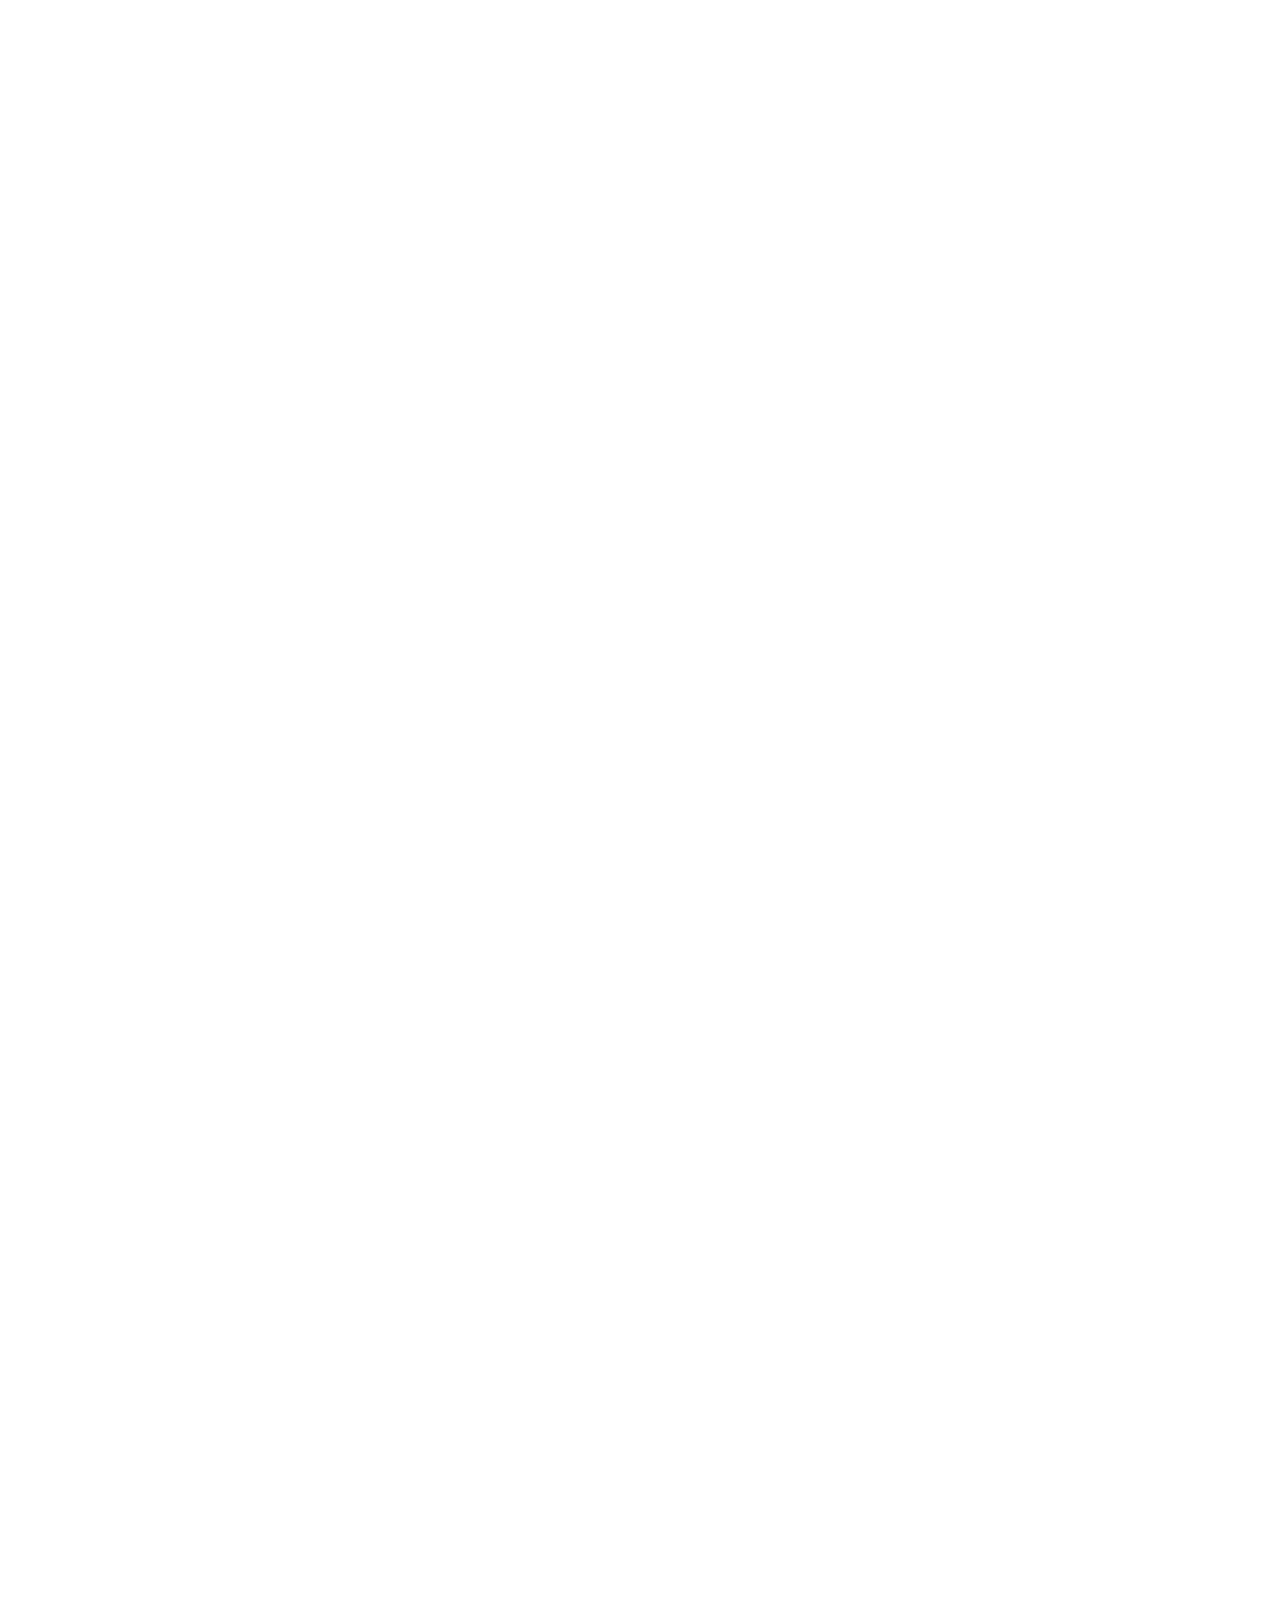
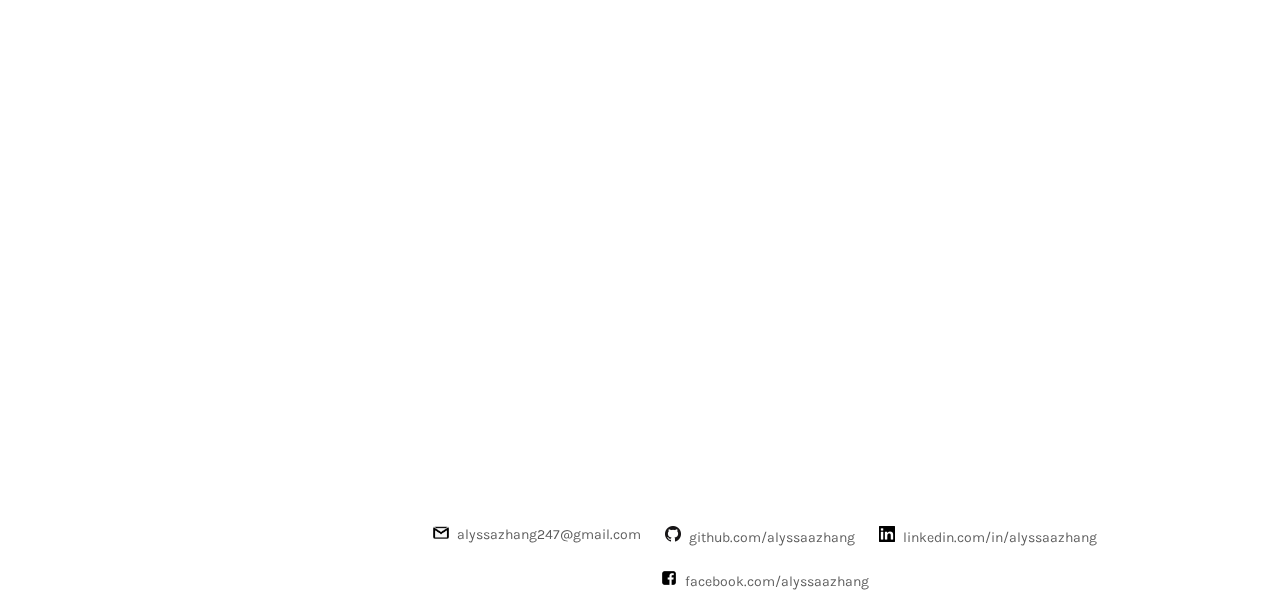
==== index.html @ c3cff25b "add photos" ====
<!DOCTYPE html>
<html lang="en">

<head>
  <meta charset="utf-8">
  <meta http-equiv="X-UA-Compatible" content="IE=edge">
  <meta name="viewport" content="width=device-width, initial-scale=1">
  <title>Alyssa Zhang</title>
  <link rel="stylesheet" href="index.css" />
  <link rel="stylesheet" href="https://fonts.googleapis.com/icon?family=Material+Icons">
  <!--[if lt IE 9]>
      <script src="https://oss.maxcdn.com/html5shiv/3.7.2/html5shiv.min.js"></script>
      <script src="https://oss.maxcdn.com/respond/1.4.2/respond.min.js"></script>
    <![endif]-->
</head>

<body>
  <div class="sidebar">
    <a href="index.html">
      <img class="mylogo" src="logo/my_logo2.png" title="home"></a>
    <a href="about.html">about + resume</a>
    <a href="#projects">coding projects</a>
    <a href="photos.html">photos</a>
    <a href="#contact">contact</a>
  </div>

  <!-- Page content -->
  <div class="content">
    <div class="row">
      <div id="column1">
        <img src="img/home/lake_h.jpg">
        <img src="img/home/flower_h.jpg">
        <img src="img/home/birds_h.jpg">
      </div>
      <div id="column2">
        <img src="img/home/arch_h.jpg">
        <img src="img/home/ante_h.jpg">
        <img src="img/home/sunset_h.jpg">
      </div>
      <div id="column3">
        <img src="img/home/road_h.jpg">
        <img src="img/home/venice_h.jpg">
        <img src="img/home/bramp_h.jpg">
      </div>
      <div id="column4">
        <img src="img/home/peach_h.jpg">
        <img src="img/home/crane_h.jpg">
        <img src="img/home/blossom_h.jpg">
      </div>
    </div>

    <div id="contact">
      <a href="mailto:alyssazhang247@gmail.com">
        <img class="contactlogo" src="logo/email_logo.png">
        alyssazhang247@gmail.com</a>
      <a href="https://github.com/alyssaazhang">
        <img class="contactlogo" src="logo/github_logo.png">
        github.com/alyssaazhang</a>
      <a href="https://linkedin.com/in/alyssaazhang">
        <img class="contactlogo" src="logo/linkedin_logo.png">
        linkedin.com/in/alyssaazhang</a>
      <a href="https://facebook.com/alyssaazhang">
        <img class="contactlogo" src="logo/facebook_logo.png">
        facebook.com/alyssaazhang</a>
    </div>
  </div>
</body>
---- index.css ----
@import url('https://fonts.googleapis.com/css2?family=Karla:wght@300;400;500;600&family=Oswald:wght@300;400&display=swap');

.sidebar {
  margin: 0;
  padding-left: 60px;
  width: 300px;
  position: fixed;
  height: 100%;
  overflow: hidden;
  opacity: 0;
  -webkit-animation: fadein 0.8s ease 0s 1 normal forwards; /* Safari, Chrome and Opera > 12.1 */
       -moz-animation: fadein 0.8s ease 0s 1 normal forwards; /* Firefox < 16 */
        -ms-animation: fadein 0.8s ease 0s 1 normal forwards; /* Internet Explorer */
         -o-animation: fadein 0.8s ease 0s 1 normal forwards; /* Opera < 12.1 */
            animation: fadein 0.8s ease 0s 1 normal forwards;
}

/* Sidebar links */
.sidebar a, button {
  position: relative;
  display: block;
  padding: 8px;
  text-decoration: none;
  font-family: 'Karla', sans-serif;
  font-size: 16px;
  overflow: hidden;
  font-weight: 500;
  border: none;
  background-color: white;
  outline: none;
}

/* Active/current link */
.sidebar a.active, button.active {
  color: black;
  font-weight: 600;
}

a:not(.active), button:not(.active) {
  background: linear-gradient(to right, black, black 50%, #595959 50%);
  background-clip: text;
  -webkit-background-clip: text;
  -webkit-text-fill-color: transparent;
  background-size: 200% 100%;
  background-position: 100%;
  transition: background-position 0.9s ease-out;
  cursor: pointer;
}

/* Links on mouse-over */
a:hover:not(.active), button:hover:not(.active) {
  color: #494949;
  background-position: 0 100%;
}

.material-icons {
  float: right;
  padding-left: 8px;
}

/* Page content. The value of the margin-left property should match the value of the sidebar's width property */
.content {
  margin-left: 300px;
  padding: 5px 16px;
  height: 1000px;
}

/* On screens that are less than 700px wide, make the sidebar into a topbar */
@media screen and (max-width: 700px) {
  .sidebar {
    width: 100%;
    height: auto;
    position: relative;
  }

  .sidebar a, button {
    float: left;
    padding: 8px 10px;
  }

  div.content {
    margin-left: 0;
  }
}

/* On screens that are less than 400px, display the bar vertically, instead of horizontally */
@media screen and (max-width: 700px) {
  .sidebar a, button {
    text-align: center;
    padding: 8px 20px;
  }
}

@media screen and (max-width: 610px) {
  .sidebar a, button {
    text-align: center;
    padding: 8px 50px;
  }
}

@media screen and (max-width: 606px) {
  .sidebar a, button {
    text-align: center;
    padding: 8px 40px;
  }
}

@media screen and (max-width: 570px) {
  .sidebar a, button {
    text-align: center;
    padding: 8px 20px;
  }
}

.mylogo {
  width: 130px;
  height: auto;
  margin-bottom: 10px;
}

.contactlogo {
  width: 16px;
  height: auto;
  margin-right: 5px;
}

#contact {
  display: flex;
  flex-direction: row;
  flex-wrap: wrap;
  justify-content: center;
  left: 0;
  bottom: 0;
  width: 100%;
  text-align: left;
  padding-top: 50px;
}

#contact a {
  font-size: 14px;
  color: #595959;
  padding: 12px;
  text-decoration: none;
  font-family: 'Karla', sans-serif;
}

body, html {
  padding-top: 25px;
  padding-right: 2%;
  height: 100%;
  scroll-behavior: smooth;
}

.collections {
  display: none;
  margin-top: -8px;
}

.collections a {
  font-size: 16px;
  color: #595959;
  padding-left: 40px;
  background: linear-gradient(to right, black, black 50%, #595959 50%);
  background-clip: text;
  -webkit-background-clip: text;
  -webkit-text-fill-color: transparent;
  background-size: 200% 100%;
  background-position: 100%;
  transition: background-position 0.9s ease-out;
  cursor: pointer;
}

.row {
  display: -ms-flexbox;
  /* IE10 */
  display: flex;
  -ms-flex-wrap: wrap;
  /* IE10 */
  flex-wrap: wrap;
  padding: 10 40px;
}

/* Create four equal columns that sits next to each other */
#column1, #column2, #column3, #column4 {
  -ms-flex: 25%;
  /* IE10 */
  flex: 25%;
  max-width: 25%;
  padding: 0px 6px;
  opacity: 0;
}

#column1 img, #column2 img, #column3 img, #column4 img {
  margin-top: 12px;
  vertical-align: middle;
  width: 100%;
}

#column1 {
  -webkit-animation: fadein 0.5s ease 0.1s 1 normal forwards; /* Safari, Chrome and Opera > 12.1 */
       -moz-animation: fadein 0.5s ease 0.1s 1 normal forwards; /* Firefox < 16 */
        -ms-animation: fadein 0.5s ease 0.1s 1 normal forwards; /* Internet Explorer */
         -o-animation: fadein 0.5s ease 0.1s 1 normal forwards; /* Opera < 12.1 */
            animation: fadein 0.5s ease 0.1s 1 normal forwards;
}
#column2 {
  -webkit-animation: fadein 0.5s ease 0.2s 1 normal forwards; /* Safari, Chrome and Opera > 12.1 */
       -moz-animation: fadein 0.5s ease 0.2s 1 normal forwards; /* Firefox < 16 */
        -ms-animation: fadein 0.5s ease 0.2s 1 normal forwards; /* Internet Explorer */
         -o-animation: fadein 0.5s ease 0.2s 1 normal forwards; /* Opera < 12.1 */
            animation: fadein 0.5s ease 0.2s 1 normal forwards;
}
#column3 {
  -webkit-animation: fadein 0.5s ease 0.4s 1 normal forwards; /* Safari, Chrome and Opera > 12.1 */
       -moz-animation: fadein 0.5s ease 0.4s 1 normal forwards; /* Firefox < 16 */
        -ms-animation: fadein 0.5s ease 0.4s 1 normal forwards; /* Internet Explorer */
         -o-animation: fadein 0.5s ease 0.4s 1 normal forwards; /* Opera < 12.1 */
            animation: fadein 0.5s ease 0.4s 1 normal forwards;
}
#column4 {
  -webkit-animation: fadein 0.5s ease 0.6s 1 normal forwards; /* Safari, Chrome and Opera > 12.1 */
       -moz-animation: fadein 0.5s ease 0.6s 1 normal forwards; /* Firefox < 16 */
        -ms-animation: fadein 0.5s ease 0.6s 1 normal forwards; /* Internet Explorer */
         -o-animation: fadein 0.5s ease 0.6s 1 normal forwards; /* Opera < 12.1 */
            animation: fadein 0.5s ease 0.6s 1 normal forwards;
}

/* Responsive layout - makes a two column-layout instead of four columns */
@media screen and (max-width: 1520px) {
  #column1, #column2, #column3, #column4 {
    -ms-flex: 50%;
    flex: 50%;
    max-width: 50%;
  }

}

/* Responsive layout - makes the two columns stack on top of each other instead of next to each other */
@media screen and (max-width: 1100px) {
  #column1, #column2, #column3, #column4 {
    -ms-flex: 100%;
    flex: 100%;
    max-width: 100%;
  }

  .mylogo img {
    display: none;
  }
}

* {
  box-sizing: border-box;
}

@keyframes fadein {
    from { opacity: 0; }
    to   { opacity: 1; }
}

/* Firefox < 16 */
@-moz-keyframes fadein {
    from { opacity: 0; }
    to   { opacity: 1; }
}

/* Safari, Chrome and Opera > 12.1 */
@-webkit-keyframes fadein {
    from { opacity: 0; }
    to   { opacity: 1; }
}

/* Internet Explorer */
@-ms-keyframes fadein {
    from { opacity: 0; }
    to   { opacity: 1; }
}

/* Opera < 12.1 */
@-o-keyframes fadein {
    from { opacity: 0; }
    to   { opacity: 1; }
}
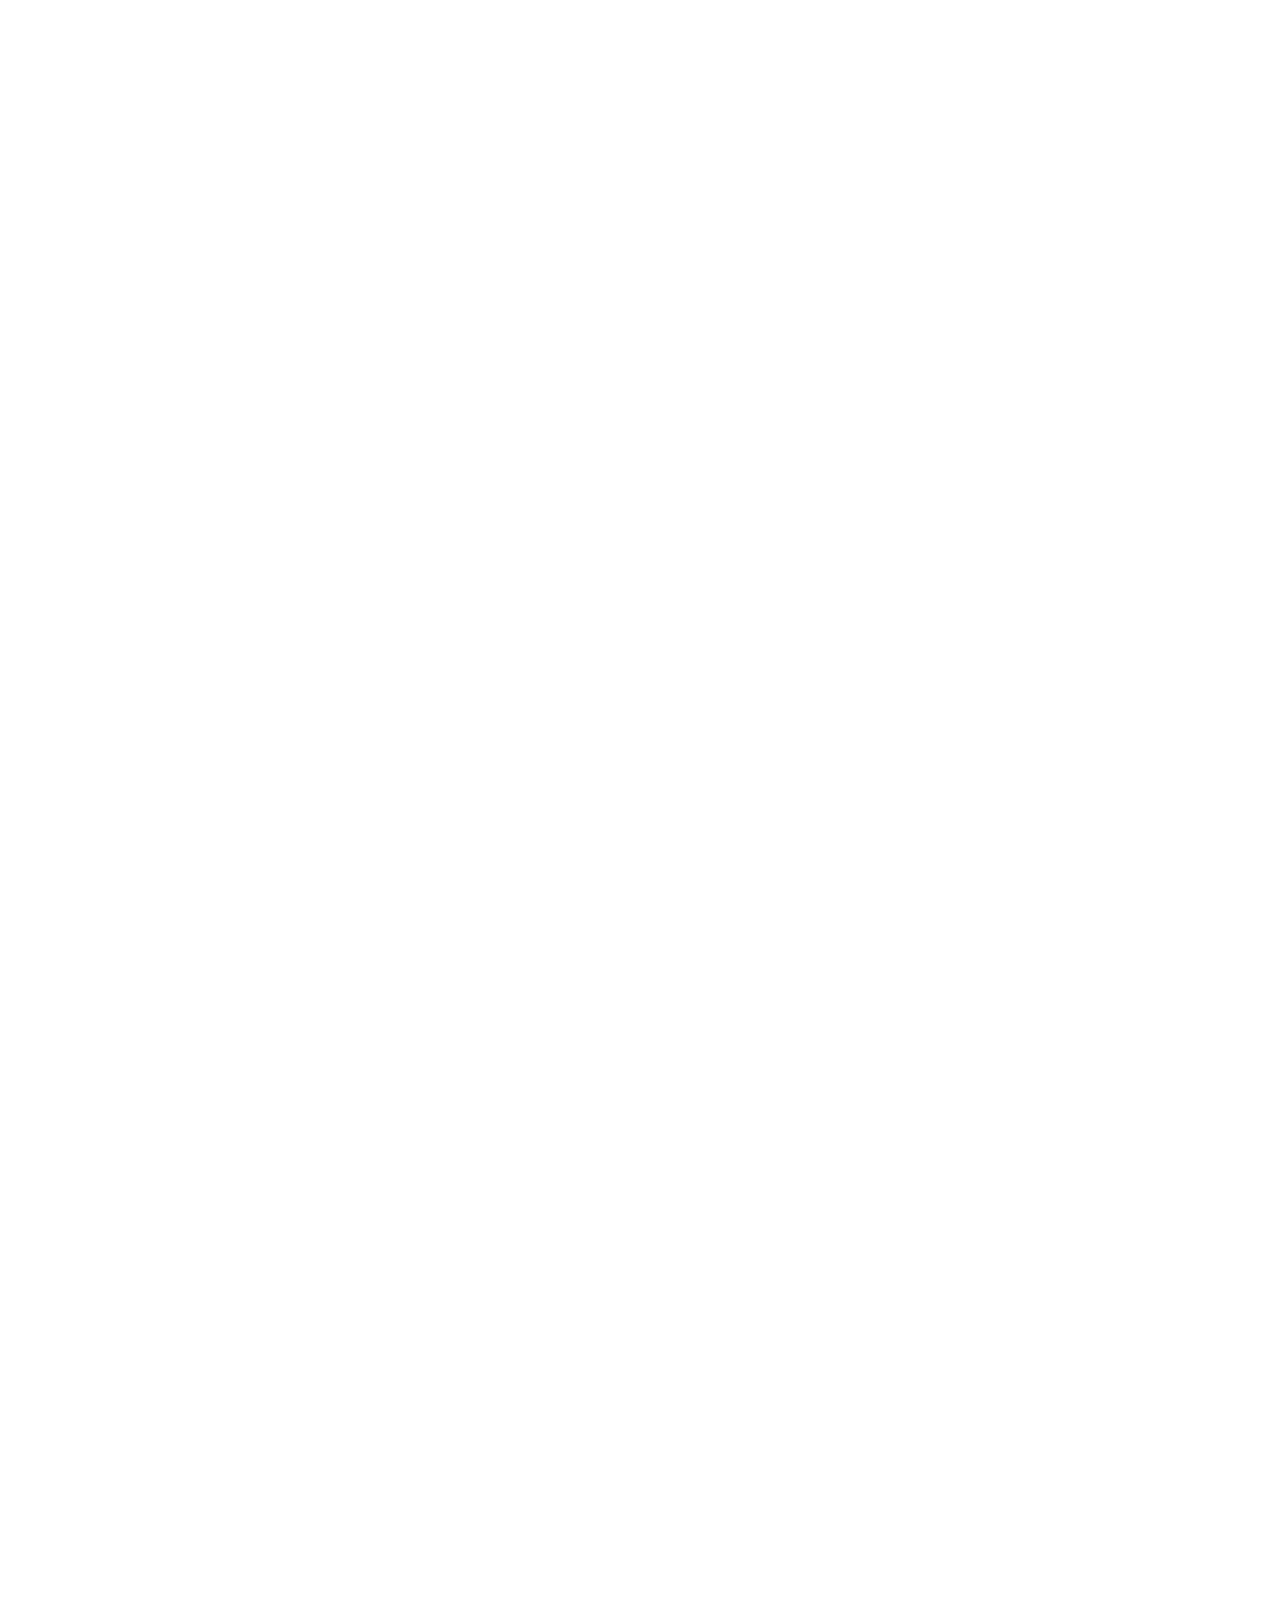
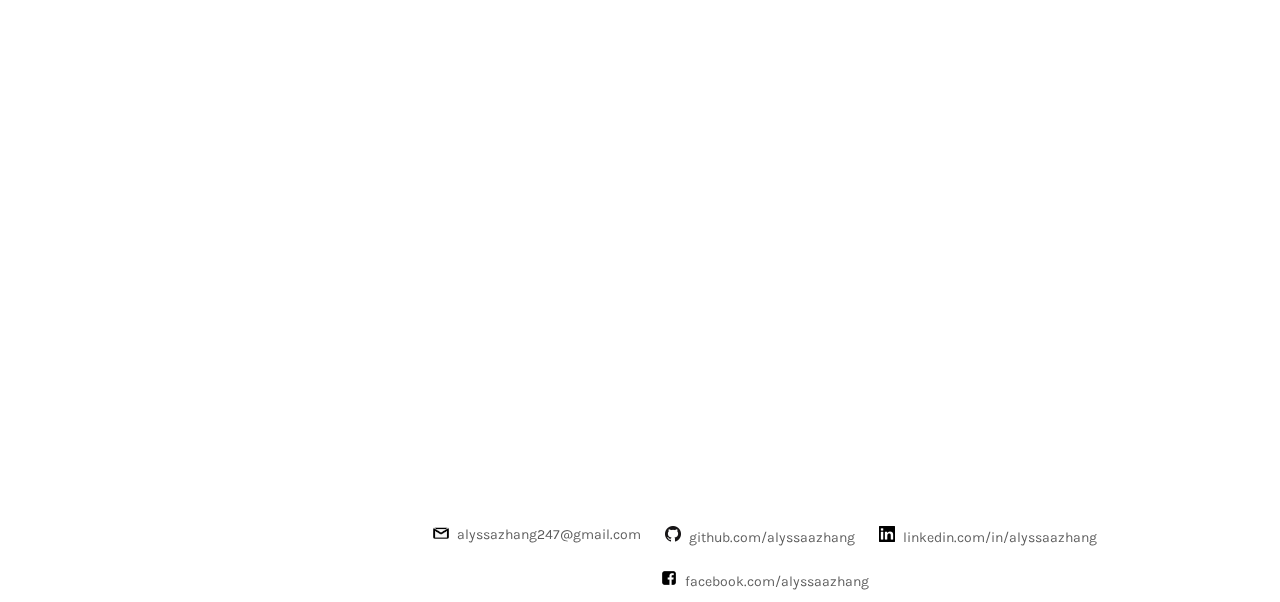
==== commit f7d74a17: "add pages and finalize" ====
--- a/index.html
+++ b/index.html
@@ -1,67 +1,72 @@
 <!DOCTYPE html>
 <html lang="en">
-
-<head>
-  <meta charset="utf-8">
-  <meta http-equiv="X-UA-Compatible" content="IE=edge">
-  <meta name="viewport" content="width=device-width, initial-scale=1">
-  <title>Alyssa Zhang</title>
-  <link rel="stylesheet" href="index.css" />
-  <link rel="stylesheet" href="https://fonts.googleapis.com/icon?family=Material+Icons">
-  <!--[if lt IE 9]>
+  <head>
+    <meta charset="utf-8" />
+    <meta http-equiv="X-UA-Compatible" content="IE=edge" />
+    <meta name="viewport" content="width=device-width, initial-scale=1" />
+    <title>Alyssa Zhang</title>
+    <link rel="stylesheet" href="index.css" />
+    <link rel="stylesheet" href="sidebarcontact.css" />
+    <!--[if lt IE 9]>
       <script src="https://oss.maxcdn.com/html5shiv/3.7.2/html5shiv.min.js"></script>
       <script src="https://oss.maxcdn.com/respond/1.4.2/respond.min.js"></script>
     <![endif]-->
-</head>
+  </head>
 
-<body>
-  <div class="sidebar">
-    <a href="index.html">
-      <img class="mylogo" src="logo/my_logo2.png" title="home"></a>
-    <a href="about.html">about + resume</a>
-    <a href="#projects">coding projects</a>
-    <a href="photos.html">photos</a>
-    <a href="#contact">contact</a>
-  </div>
+  <body>
+    <div class="sidebar">
+      <a href="index.html">
+        <img class="mylogo" src="logo/my_logo2.png" title="home"
+      /></a>
+      <a href="about.html">about + resume</a>
+      <a href="projects.html">coding projects</a>
+      <a href="photos.html">photos</a>
+      <a href="#contact">contact</a>
+    </div>
 
-  <!-- Page content -->
-  <div class="content">
-    <div class="row">
-      <div id="column1">
-        <img src="img/home/lake_h.jpg">
-        <img src="img/home/flower_h.jpg">
-        <img src="img/home/birds_h.jpg">
+    <!-- Page content -->
+    <div class="content">
+      <div class="row">
+        <div id="column1">
+          <img src="img/home/lake_h.jpg" />
+          <img src="img/home/flower_h.jpg" />
+          <img src="img/home/yosemite_h.jpg" />
+        </div>
+        <div id="column2">
+          <img src="img/home/arch_h.jpg" />
+          <img src="img/home/ante_h.jpg" />
+          <img src="img/home/sunset_h.jpg" />
+        </div>
+        <div id="column3">
+          <img src="img/home/road_h.jpg" />
+          <img src="img/home/venice_h.jpg" />
+          <img src="img/home/bramp_h.jpg" />
+        </div>
+        <div id="column4">
+          <img src="img/home/peach_h.jpg" />
+          <img src="img/home/crane_h.jpg" />
+          <img src="img/home/blossom_h.jpg" />
+        </div>
       </div>
-      <div id="column2">
-        <img src="img/home/arch_h.jpg">
-        <img src="img/home/ante_h.jpg">
-        <img src="img/home/sunset_h.jpg">
-      </div>
-      <div id="column3">
-        <img src="img/home/road_h.jpg">
-        <img src="img/home/venice_h.jpg">
-        <img src="img/home/bramp_h.jpg">
-      </div>
-      <div id="column4">
-        <img src="img/home/peach_h.jpg">
-        <img src="img/home/crane_h.jpg">
-        <img src="img/home/blossom_h.jpg">
+
+      <div id="contact">
+        <a href="mailto:alyssazhang247@gmail.com">
+          <img class="contactlogo" src="logo/email_logo.png" />
+          alyssazhang247@gmail.com</a
+        >
+        <a href="https://github.com/alyssaazhang">
+          <img class="contactlogo" src="logo/github_logo.png" />
+          github.com/alyssaazhang</a
+        >
+        <a href="https://linkedin.com/in/alyssaazhang">
+          <img class="contactlogo" src="logo/linkedin_logo.png" />
+          linkedin.com/in/alyssaazhang</a
+        >
+        <a href="https://facebook.com/alyssaazhang">
+          <img class="contactlogo" src="logo/facebook_logo.png" />
+          facebook.com/alyssaazhang</a
+        >
       </div>
     </div>
-
-    <div id="contact">
-      <a href="mailto:alyssazhang247@gmail.com">
-        <img class="contactlogo" src="logo/email_logo.png">
-        alyssazhang247@gmail.com</a>
-      <a href="https://github.com/alyssaazhang">
-        <img class="contactlogo" src="logo/github_logo.png">
-        github.com/alyssaazhang</a>
-      <a href="https://linkedin.com/in/alyssaazhang">
-        <img class="contactlogo" src="logo/linkedin_logo.png">
-        linkedin.com/in/alyssaazhang</a>
-      <a href="https://facebook.com/alyssaazhang">
-        <img class="contactlogo" src="logo/facebook_logo.png">
-        facebook.com/alyssaazhang</a>
-    </div>
-  </div>
-</body>
+  </body>
+</html>
--- a/index.css
+++ b/index.css
@@ -1,174 +1,4 @@
 @import url('https://fonts.googleapis.com/css2?family=Karla:wght@300;400;500;600&family=Oswald:wght@300;400&display=swap');
-
-.sidebar {
-  margin: 0;
-  padding-left: 60px;
-  width: 300px;
-  position: fixed;
-  height: 100%;
-  overflow: hidden;
-  opacity: 0;
-  -webkit-animation: fadein 0.8s ease 0s 1 normal forwards; /* Safari, Chrome and Opera > 12.1 */
-       -moz-animation: fadein 0.8s ease 0s 1 normal forwards; /* Firefox < 16 */
-        -ms-animation: fadein 0.8s ease 0s 1 normal forwards; /* Internet Explorer */
-         -o-animation: fadein 0.8s ease 0s 1 normal forwards; /* Opera < 12.1 */
-            animation: fadein 0.8s ease 0s 1 normal forwards;
-}
-
-/* Sidebar links */
-.sidebar a, button {
-  position: relative;
-  display: block;
-  padding: 8px;
-  text-decoration: none;
-  font-family: 'Karla', sans-serif;
-  font-size: 16px;
-  overflow: hidden;
-  font-weight: 500;
-  border: none;
-  background-color: white;
-  outline: none;
-}
-
-/* Active/current link */
-.sidebar a.active, button.active {
-  color: black;
-  font-weight: 600;
-}
-
-a:not(.active), button:not(.active) {
-  background: linear-gradient(to right, black, black 50%, #595959 50%);
-  background-clip: text;
-  -webkit-background-clip: text;
-  -webkit-text-fill-color: transparent;
-  background-size: 200% 100%;
-  background-position: 100%;
-  transition: background-position 0.9s ease-out;
-  cursor: pointer;
-}
-
-/* Links on mouse-over */
-a:hover:not(.active), button:hover:not(.active) {
-  color: #494949;
-  background-position: 0 100%;
-}
-
-.material-icons {
-  float: right;
-  padding-left: 8px;
-}
-
-/* Page content. The value of the margin-left property should match the value of the sidebar's width property */
-.content {
-  margin-left: 300px;
-  padding: 5px 16px;
-  height: 1000px;
-}
-
-/* On screens that are less than 700px wide, make the sidebar into a topbar */
-@media screen and (max-width: 700px) {
-  .sidebar {
-    width: 100%;
-    height: auto;
-    position: relative;
-  }
-
-  .sidebar a, button {
-    float: left;
-    padding: 8px 10px;
-  }
-
-  div.content {
-    margin-left: 0;
-  }
-}
-
-/* On screens that are less than 400px, display the bar vertically, instead of horizontally */
-@media screen and (max-width: 700px) {
-  .sidebar a, button {
-    text-align: center;
-    padding: 8px 20px;
-  }
-}
-
-@media screen and (max-width: 610px) {
-  .sidebar a, button {
-    text-align: center;
-    padding: 8px 50px;
-  }
-}
-
-@media screen and (max-width: 606px) {
-  .sidebar a, button {
-    text-align: center;
-    padding: 8px 40px;
-  }
-}
-
-@media screen and (max-width: 570px) {
-  .sidebar a, button {
-    text-align: center;
-    padding: 8px 20px;
-  }
-}
-
-.mylogo {
-  width: 130px;
-  height: auto;
-  margin-bottom: 10px;
-}
-
-.contactlogo {
-  width: 16px;
-  height: auto;
-  margin-right: 5px;
-}
-
-#contact {
-  display: flex;
-  flex-direction: row;
-  flex-wrap: wrap;
-  justify-content: center;
-  left: 0;
-  bottom: 0;
-  width: 100%;
-  text-align: left;
-  padding-top: 50px;
-}
-
-#contact a {
-  font-size: 14px;
-  color: #595959;
-  padding: 12px;
-  text-decoration: none;
-  font-family: 'Karla', sans-serif;
-}
-
-body, html {
-  padding-top: 25px;
-  padding-right: 2%;
-  height: 100%;
-  scroll-behavior: smooth;
-}
-
-.collections {
-  display: none;
-  margin-top: -8px;
-}
-
-.collections a {
-  font-size: 16px;
-  color: #595959;
-  padding-left: 40px;
-  background: linear-gradient(to right, black, black 50%, #595959 50%);
-  background-clip: text;
-  -webkit-background-clip: text;
-  -webkit-text-fill-color: transparent;
-  background-size: 200% 100%;
-  background-position: 100%;
-  transition: background-position 0.9s ease-out;
-  cursor: pointer;
-}
 
 .row {
   display: -ms-flexbox;
@@ -197,32 +27,32 @@
 }
 
 #column1 {
-  -webkit-animation: fadein 0.5s ease 0.1s 1 normal forwards; /* Safari, Chrome and Opera > 12.1 */
-       -moz-animation: fadein 0.5s ease 0.1s 1 normal forwards; /* Firefox < 16 */
-        -ms-animation: fadein 0.5s ease 0.1s 1 normal forwards; /* Internet Explorer */
-         -o-animation: fadein 0.5s ease 0.1s 1 normal forwards; /* Opera < 12.1 */
-            animation: fadein 0.5s ease 0.1s 1 normal forwards;
+  -webkit-animation: fadein 1.0s ease 0.2s 1 normal forwards; /* Safari, Chrome and Opera > 12.1 */
+       -moz-animation: fadein 1.0s ease 0.2s 1 normal forwards; /* Firefox < 16 */
+        -ms-animation: fadein 1.0s ease 0.2s 1 normal forwards; /* Internet Explorer */
+         -o-animation: fadein 1.0s ease 0.2s 1 normal forwards; /* Opera < 12.1 */
+            animation: fadein 1.0s ease 0.2s 1 normal forwards;
 }
 #column2 {
-  -webkit-animation: fadein 0.5s ease 0.2s 1 normal forwards; /* Safari, Chrome and Opera > 12.1 */
-       -moz-animation: fadein 0.5s ease 0.2s 1 normal forwards; /* Firefox < 16 */
-        -ms-animation: fadein 0.5s ease 0.2s 1 normal forwards; /* Internet Explorer */
-         -o-animation: fadein 0.5s ease 0.2s 1 normal forwards; /* Opera < 12.1 */
-            animation: fadein 0.5s ease 0.2s 1 normal forwards;
+  -webkit-animation: fadein 1.0s ease 0.4s 1 normal forwards; /* Safari, Chrome and Opera > 12.1 */
+       -moz-animation: fadein 1.0s ease 0.4s 1 normal forwards; /* Firefox < 16 */
+        -ms-animation: fadein 1.0s ease 0.4s 1 normal forwards; /* Internet Explorer */
+         -o-animation: fadein 1.0s ease 0.4s 1 normal forwards; /* Opera < 12.1 */
+            animation: fadein 1.0s ease 0.4s 1 normal forwards;
 }
 #column3 {
-  -webkit-animation: fadein 0.5s ease 0.4s 1 normal forwards; /* Safari, Chrome and Opera > 12.1 */
-       -moz-animation: fadein 0.5s ease 0.4s 1 normal forwards; /* Firefox < 16 */
-        -ms-animation: fadein 0.5s ease 0.4s 1 normal forwards; /* Internet Explorer */
-         -o-animation: fadein 0.5s ease 0.4s 1 normal forwards; /* Opera < 12.1 */
-            animation: fadein 0.5s ease 0.4s 1 normal forwards;
+  -webkit-animation: fadein 1.0s ease 0.6s 1 normal forwards; /* Safari, Chrome and Opera > 12.1 */
+       -moz-animation: fadein 1.0s ease 0.6s 1 normal forwards; /* Firefox < 16 */
+        -ms-animation: fadein 1.0s ease 0.6s 1 normal forwards; /* Internet Explorer */
+         -o-animation: fadein 1.0s ease 0.6s 1 normal forwards; /* Opera < 12.1 */
+            animation: fadein 1.0s ease 0.6s 1 normal forwards;
 }
 #column4 {
-  -webkit-animation: fadein 0.5s ease 0.6s 1 normal forwards; /* Safari, Chrome and Opera > 12.1 */
-       -moz-animation: fadein 0.5s ease 0.6s 1 normal forwards; /* Firefox < 16 */
-        -ms-animation: fadein 0.5s ease 0.6s 1 normal forwards; /* Internet Explorer */
-         -o-animation: fadein 0.5s ease 0.6s 1 normal forwards; /* Opera < 12.1 */
-            animation: fadein 0.5s ease 0.6s 1 normal forwards;
+  -webkit-animation: fadein 1.0s ease 0.7s 1 normal forwards; /* Safari, Chrome and Opera > 12.1 */
+       -moz-animation: fadein 1.0s ease 0.7s 1 normal forwards; /* Firefox < 16 */
+        -ms-animation: fadein 1.0s ease 0.7s 1 normal forwards; /* Internet Explorer */
+         -o-animation: fadein 1.0s ease 0.7s 1 normal forwards; /* Opera < 12.1 */
+            animation: fadein 1.0s ease 0.7s 1 normal forwards;
 }
 
 /* Responsive layout - makes a two column-layout instead of four columns */
--- a/sidebarcontact.css
+++ b/sidebarcontact.css
@@ -0,0 +1,235 @@
+@import url("https://fonts.googleapis.com/css2?family=Karla:wght@300;400;500;600&family=Oswald:wght@300;400&display=swap");
+
+.sidebar {
+  margin: 0;
+  padding-left: 60px;
+  width: 300px;
+  position: fixed;
+  height: 100%;
+  overflow: hidden;
+  opacity: 0;
+  -webkit-animation: fadein 0.8s ease 0s 1 normal forwards; /* Safari, Chrome and Opera > 12.1 */
+  -moz-animation: fadein 0.8s ease 0s 1 normal forwards; /* Firefox < 16 */
+  -ms-animation: fadein 0.8s ease 0s 1 normal forwards; /* Internet Explorer */
+  -o-animation: fadein 0.8s ease 0s 1 normal forwards; /* Opera < 12.1 */
+  animation: fadein 0.8s ease 0s 1 normal forwards;
+}
+
+.sidebar a,
+button {
+  position: relative;
+  display: block;
+  padding: 8px;
+  text-decoration: none;
+  font-family: "Karla", sans-serif;
+  font-size: 16px;
+  overflow: hidden;
+  font-weight: 500;
+  border: none;
+  background-color: white;
+  outline: none;
+}
+
+.sidebar a.active,
+button.active {
+  color: black;
+  font-weight: 600;
+}
+
+.sidebar a:not(.active),
+button:not(.active) {
+  background: linear-gradient(to right, black, black 50%, #595959 50%);
+  background-clip: text;
+  -webkit-background-clip: text;
+  -webkit-text-fill-color: transparent;
+  background-size: 200% 100%;
+  background-position: 100%;
+  transition: background-position 1s ease-out;
+  cursor: pointer;
+}
+
+a:hover:not(.active),
+button:hover:not(.active) {
+  color: #494949;
+  background-position: 0 100%;
+}
+
+.content {
+  margin-left: 300px;
+  padding: 5px 16px;
+  height: 1000px;
+}
+
+/* On screens that are less than 700px wide, make the sidebar into a topbar */
+@media screen and (max-width: 700px) {
+  .sidebar {
+    width: 100%;
+    height: auto;
+    position: sticky;
+  }
+
+  .sidebar a,
+  button {
+    float: left;
+    padding: 8px 20px;
+    margin-right: 100px;
+  }
+
+  div.content {
+    margin-left: 30px;
+  }
+}
+
+@media screen and (max-width: 670px) {
+  .sidebar a,
+  button {
+    float: left;
+    padding: 8px 20px;
+    margin-right: 80px;
+  }
+}
+
+@media screen and (max-width: 620px) {
+  .sidebar a,
+  button {
+    float: left;
+    padding: 8px 20px;
+    margin-right: 60px;
+  }
+}
+
+@media screen and (max-width: 560px) {
+  .sidebar a,
+  button {
+    float: left;
+    padding: 8px 20px;
+    margin-right: 30px;
+  }
+}
+
+@media screen and (max-width: 520px) {
+  .sidebar a,
+  button {
+    float: left;
+    padding: 8px 20px;
+  }
+}
+
+.mylogo {
+  width: 130px;
+  height: auto;
+  margin-bottom: 10px;
+}
+
+.contactlogo {
+  width: 16px;
+  height: auto;
+  margin-right: 5px;
+}
+
+#contact {
+  display: flex;
+  flex-direction: row;
+  flex-wrap: wrap;
+  justify-content: center;
+  left: 0;
+  bottom: 0;
+  width: 100%;
+  text-align: left;
+  padding-top: 50px;
+}
+
+#contact a {
+  font-size: 14px;
+  color: #595959;
+  padding: 12px;
+  text-decoration: none;
+  font-family: "Karla", sans-serif;
+  font-weight: 400;
+}
+
+#contact a:hover:not(.active),
+button:hover:not(.active) {
+  color: #494949;
+  background-position: 0 100%;
+}
+
+#contact a:not(.active),
+button:not(.active) {
+  background: linear-gradient(to right, black, black 50%, #595959 50%);
+  background-clip: text;
+  -webkit-background-clip: text;
+  -webkit-text-fill-color: transparent;
+  background-size: 200% 100%;
+  background-position: 100%;
+  transition: background-position 0.6s ease-out;
+  cursor: pointer;
+}
+
+body,
+html {
+  padding-top: 25px;
+  padding-right: 2%;
+  height: 100%;
+  scroll-behavior: smooth;
+}
+
+/* text animation */
+
+@keyframes animated-text {
+  from {
+    width: 0;
+  }
+  to {
+    width: 900px;
+  }
+}
+
+@keyframes fadein {
+  from {
+    opacity: 0;
+  }
+  to {
+    opacity: 1;
+  }
+}
+
+/* Firefox < 16 */
+@-moz-keyframes fadein {
+  from {
+    opacity: 0;
+  }
+  to {
+    opacity: 1;
+  }
+}
+
+/* Safari, Chrome and Opera > 12.1 */
+@-webkit-keyframes fadein {
+  from {
+    opacity: 0;
+  }
+  to {
+    opacity: 1;
+  }
+}
+
+/* Internet Explorer */
+@-ms-keyframes fadein {
+  from {
+    opacity: 0;
+  }
+  to {
+    opacity: 1;
+  }
+}
+
+/* Opera < 12.1 */
+@-o-keyframes fadein {
+  from {
+    opacity: 0;
+  }
+  to {
+    opacity: 1;
+  }
+}
